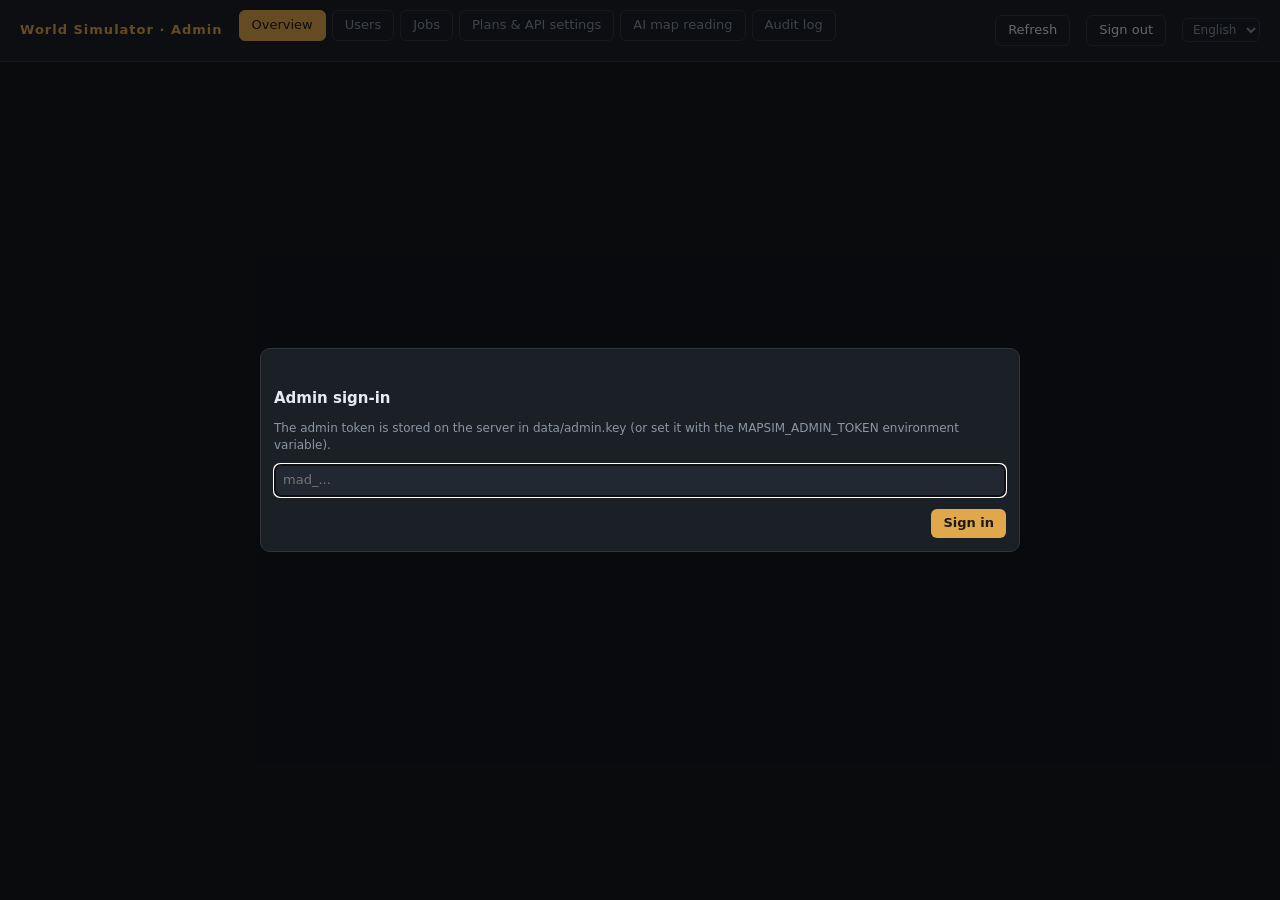
==== server/web/static/admin.html @ 15086daa "World simulation engine: terrain → climate → civilisation history - prep/: Python preprocessing (ter" ====
<!doctype html>
<html lang="en">
<head>
<meta charset="utf-8">
<meta name="viewport" content="width=device-width, initial-scale=1">
<title>管理后台</title>
<link rel="stylesheet" href="style.css">
</head>
<body class="console admin">
<header>
  <div class="brand">世界推演 · 管理后台</div>
  <nav class="tabs" id="tabs">
    <button data-tab="overview" class="on">概览</button>
    <button data-tab="tenants">用户</button>
    <button data-tab="jobs">任务</button>
    <button data-tab="settings">套餐与接口配置</button>
    <button data-tab="ai">AI 识图</button>
    <button data-tab="audit">审计日志</button>
  </nav>
  <div class="spacer"></div>
  <span class="muted" id="gen"></span>
  <button class="ghost" id="btnRefresh">刷新</button>
  <button class="ghost" id="btnLogout">退出</button>
  <span id="langSlot"></span>
</header>
<main>
  <section id="tab-overview"></section>
  <section id="tab-tenants" hidden></section>
  <section id="tab-jobs" hidden></section>
  <section id="tab-settings" hidden></section>
  <section id="tab-ai" hidden></section>
  <section id="tab-audit" hidden></section>
</main>
<dialog id="tenantDlg"><div id="tenantBody"></div></dialog>
<dialog id="newTenantDlg">
  <form method="dialog" class="form" id="newTenantForm" style="min-width:min(520px,90vw)">
    <h2 class="full" style="margin:0">新建用户</h2>
    <label>名称</label><input name="name" required>
    <label>邮箱</label><input name="email" type="email">
    <label>套餐</label><select name="plan"></select>
    <label>备注</label><input name="note">
    <div class="full dlgBtns"><button value="cancel" class="ghost" formnovalidate>取消</button><button value="ok">创建</button></div>
  </form>
</dialog>
<script type="module" src="admin.js"></script>
</body>
</html>
---- server/web/static/style.css ----
:root {
  --bg: #14181d; --panel: #1b2027; --panel2: #222832; --line: #2e3540; --text: #dfe3e8; --muted: #8b95a3;
  --accent: #e0a84a; --accent2: #5aa0d8;
}
* { box-sizing: border-box; }
html, body { margin: 0; height: 100%; background: var(--bg); color: var(--text);
  font: 13px/1.45 system-ui, -apple-system, "PingFang SC", "Noto Sans CJK SC", "Microsoft YaHei", sans-serif; }
button, select, input { font: inherit; color: inherit; }
button { background: var(--accent); color: #1a1a1a; border: 0; border-radius: 6px; padding: 5px 12px; cursor: pointer; font-weight: 600; }
button.ghost { background: transparent; color: var(--text); border: 1px solid var(--line); font-weight: 500; }
button:hover { filter: brightness(1.1); }
select { background: var(--panel2); border: 1px solid var(--line); border-radius: 6px; padding: 3px 6px; }
body { display: grid; grid-template-rows: 44px 1fr auto; }
#top { display: flex; align-items: center; gap: 16px; padding: 0 14px; background: var(--panel); border-bottom: 1px solid var(--line); }
.brand { font-weight: 700; letter-spacing: 1px; color: var(--accent); }
.status { color: var(--muted); font-size: 12px; }
.spacer { flex: 1; }
#main { display: grid; grid-template-columns: 230px 1fr auto; min-height: 0; }
#left { background: var(--panel); border-right: 1px solid var(--line); overflow-y: auto; padding: 8px 10px 20px; }
#left h3 { font-size: 12px; color: var(--muted); margin: 10px 0 6px; font-weight: 600; letter-spacing: 1px; }
.lgroup { margin-bottom: 4px; }
.lgroup > .gname { cursor: pointer; padding: 4px 4px; color: #c6ccd4; font-weight: 600; user-select: none; display: flex; justify-content: space-between; }
.lgroup > .gname::after { content: '▸'; color: var(--muted); }
.lgroup.open > .gname::after { content: '▾'; }
.lgroup .items { display: none; padding-left: 4px; }
.lgroup.open .items { display: block; }
.litem { display: block; padding: 3px 8px; border-radius: 5px; cursor: pointer; color: #b7bec8; }
.litem:hover { background: var(--panel2); }
.litem.on { background: #3a3122; color: var(--accent); font-weight: 600; }
.chk { display: flex; gap: 6px; align-items: center; padding: 2px 4px; color: #b7bec8; cursor: pointer; }
#center { position: relative; min-width: 0; min-height: 0; overflow: hidden; }
#map { width: 100%; height: 100%; display: block; cursor: crosshair; }
#map.drag { cursor: grabbing; }
#legend { position: absolute; left: 12px; bottom: 12px; background: rgba(20,24,29,0.88); border: 1px solid var(--line);
  border-radius: 8px; padding: 8px 10px; max-width: 330px; max-height: 45%; overflow-y: auto; font-size: 12px; }
#legend .bar { height: 10px; border-radius: 3px; margin: 4px 0 2px; width: 220px; }
#legend .ticks { display: flex; justify-content: space-between; color: var(--muted); width: 220px; }
#legend .cat { display: grid; grid-template-columns: repeat(2, auto); gap: 2px 12px; }
#legend .sw { display: inline-block; width: 10px; height: 10px; border-radius: 2px; margin-right: 5px; vertical-align: -1px; }
#legend .pl { display: flex; justify-content: space-between; gap: 10px; cursor: pointer; padding: 1px 2px; border-radius: 3px; }
#legend .pl:hover { background: var(--panel2); }
#legend .pl .n { color: var(--muted); }
#layerTitle { position: absolute; left: 12px; top: 10px; background: rgba(20,24,29,0.85); padding: 6px 10px; border-radius: 8px;
  border: 1px solid var(--line); max-width: 60%; }
#layerTitle b { color: var(--accent); }
#layerTitle .d { color: var(--muted); font-size: 12px; }
#loading { position: absolute; inset: 0; display: flex; align-items: center; justify-content: center; color: var(--muted); font-size: 16px; pointer-events: none; }
#tooltip { position: absolute; pointer-events: none; background: rgba(17,20,25,0.96); border: 1px solid #3b4350; border-radius: 8px;
  padding: 8px 10px; width: 290px; font-size: 12px; box-shadow: 0 6px 24px rgba(0,0,0,0.4); z-index: 10; }
#tooltip .h { font-weight: 600; color: #fff; }
#tooltip .sub { color: var(--muted); }
#tooltip .sec { border-top: 1px solid var(--line); margin-top: 6px; padding-top: 5px; }
#tooltip .sec .t { color: var(--accent2); font-weight: 600; margin-bottom: 2px; }
#tooltip .sec.main .t { color: var(--accent); }
#tooltip .one { color: #b7bec8; white-space: nowrap; overflow: hidden; text-overflow: ellipsis; }
.row { display: grid; grid-template-columns: 74px 1fr 68px; align-items: center; gap: 6px; }
.row .bar { height: 7px; background: #2a3039; border-radius: 4px; overflow: hidden; }
.row .bar i { display: block; height: 100%; background: var(--accent2); }
.row .v { text-align: right; color: #c6ccd4; font-variant-numeric: tabular-nums; }
.dot { display: inline-block; width: 10px; height: 10px; border-radius: 50%; vertical-align: -1px; margin-right: 4px; border: 1px solid rgba(255,255,255,0.4); }
#right { width: 360px; background: var(--panel); border-left: 1px solid var(--line); overflow-y: auto; }
.rhead { display: flex; justify-content: space-between; align-items: center; padding: 8px 12px; border-bottom: 1px solid var(--line); font-weight: 600; position: sticky; top: 0; background: var(--panel); z-index: 2; }
#inspBody { padding: 8px 12px 30px; }
#inspBody h4 { margin: 14px 0 6px; font-size: 12px; color: var(--muted); letter-spacing: 1px; }
.card { background: var(--panel2); border-radius: 8px; padding: 8px 10px; margin-bottom: 6px; }
.kv { display: grid; grid-template-columns: 90px 1fr; gap: 2px 8px; }
.kv .k { color: var(--muted); }
.chain { list-style: none; margin: 0; padding: 0; }
.chain li { padding: 3px 6px; border-left: 2px solid var(--accent); margin-left: 6px; cursor: pointer; }
.chain li:hover { background: var(--panel2); }
.chain li.root { border-color: #d8584a; font-weight: 600; }
.fam { background: var(--panel2); border-radius: 6px; padding: 6px 8px; margin-bottom: 5px; }
.fam .top { display: flex; justify-content: space-between; color: #c6ccd4; }
.fam .top .m { color: var(--muted); font-size: 11px; }
.fam .trs { display: grid; grid-template-columns: repeat(4, 1fr); gap: 3px 8px; margin-top: 4px; }
.tr { font-size: 11px; color: var(--muted); }
.tr .b { position: relative; height: 5px; background: #2a3039; border-radius: 3px; margin-top: 1px; }
.tr .b i { position: absolute; left: 0; top: 0; bottom: 0; background: var(--accent2); border-radius: 3px; }
.tr .b u { position: absolute; top: -2px; width: 2px; height: 9px; background: #fff; opacity: .7; }
.muted { color: var(--muted); }
#bottom { background: var(--panel); border-top: 1px solid var(--line); display: grid; grid-template-columns: auto 1fr 300px; gap: 12px; padding: 8px 12px; align-items: center; }
.controls { display: flex; gap: 6px; align-items: center; }
.controls button { width: 34px; padding: 5px 0; }
#yearLabel { font-weight: 700; font-size: 16px; min-width: 110px; color: var(--accent); margin-left: 8px; font-variant-numeric: tabular-nums; }
.timeline { display: flex; flex-direction: column; gap: 4px; min-width: 0; }
#slider { width: 100%; accent-color: var(--accent); }
#charts { width: 100%; height: 64px; cursor: pointer; }
#events { height: 84px; overflow-y: auto; font-size: 12px; color: #b7bec8; border-left: 1px solid var(--line); padding-left: 10px; }
#events .ev { white-space: nowrap; overflow: hidden; text-overflow: ellipsis; }
#events .y { color: var(--muted); margin-right: 6px; font-variant-numeric: tabular-nums; }
dialog { background: var(--panel); color: var(--text); border: 1px solid var(--line); border-radius: 10px; width: min(760px, 94vw); max-height: 88vh; }
dialog::backdrop { background: rgba(0,0,0,0.55); }
dialog h2 { margin: 0 0 4px; font-size: 16px; }
.hint { color: var(--muted); font-size: 12px; margin: 0 0 10px; }
#paramForm { display: grid; grid-template-columns: 1fr 1fr; gap: 6px 18px; max-height: 60vh; overflow-y: auto; }
#paramForm .pg { grid-column: 1 / -1; color: var(--accent); font-weight: 600; margin-top: 8px; border-bottom: 1px solid var(--line); }
#paramForm label { display: grid; grid-template-columns: 1fr 110px; align-items: center; gap: 6px; }
#paramForm label span small { display: block; color: var(--muted); font-size: 11px; }
#paramForm input { background: var(--panel2); border: 1px solid var(--line); border-radius: 5px; padding: 3px 6px; width: 110px; }
.dlgBtns { display: flex; justify-content: flex-end; gap: 8px; margin-top: 12px; }
@media (max-width: 900px) {
  #main { grid-template-columns: 1fr; }
  #left { display: none; }
  #bottom { grid-template-columns: 1fr; }
  #events { display: none; }
  #right { position: absolute; right: 0; top: 44px; bottom: 0; width: min(360px, 100vw); z-index: 20; }
}

/* ---- 通用补充 ---- */
a.btnlink { display: inline-block; padding: 5px 12px; border: 1px solid var(--line); border-radius: 6px; color: var(--text); text-decoration: none; }
a.btnlink:hover { background: var(--panel2); }
dialog.keydlg input { background: var(--panel2); border: 1px solid var(--line); border-radius: 6px; padding: 6px 8px; color: var(--text); }

/* ---- 控制台 ---- */
body.console { display: block; overflow-y: auto; }
.console header { display: flex; align-items: center; gap: 16px; padding: 10px 20px; background: var(--panel); border-bottom: 1px solid var(--line); position: sticky; top: 0; z-index: 5; }
.console main { max-width: 1180px; margin: 0 auto; padding: 18px 20px 60px; }
.console h2 { font-size: 15px; margin: 26px 0 10px; color: #e7eaee; display: flex; align-items: center; gap: 10px; }
.console h2 .muted { font-weight: 400; font-size: 12px; }
.acct { display: flex; gap: 18px; align-items: center; flex-wrap: wrap; color: var(--muted); }
.acct b { color: var(--text); }
.meter { width: 160px; height: 8px; background: var(--panel2); border-radius: 4px; overflow: hidden; display: inline-block; vertical-align: middle; }
.meter i { display: block; height: 100%; background: var(--accent); }
.grid { display: grid; grid-template-columns: repeat(auto-fill, minmax(330px, 1fr)); gap: 14px; }
.wcard { background: var(--panel); border: 1px solid var(--line); border-radius: 10px; overflow: hidden; display: flex; flex-direction: column; }
.wcard .thumb { height: 150px; background: #0f1317 center / contain no-repeat; border-bottom: 1px solid var(--line); display: flex; align-items: center; justify-content: center; color: var(--muted); }
.wcard .body { padding: 10px 12px; display: flex; flex-direction: column; gap: 6px; flex: 1; }
.wcard .title { font-weight: 600; display: flex; justify-content: space-between; gap: 8px; }
.wcard .meta { color: var(--muted); font-size: 12px; }
.wcard .acts { display: flex; gap: 6px; flex-wrap: wrap; margin-top: auto; padding-top: 6px; }
.wcard .acts button, .wcard .acts a { font-size: 12px; padding: 4px 10px; }
.tag { font-size: 11px; padding: 1px 7px; border-radius: 10px; background: var(--panel2); color: var(--muted); white-space: nowrap; }
.tag.ready, .tag.succeeded { background: #1f3a2a; color: #7fd6a0; }
.tag.prepping, .tag.running, .tag.queued { background: #3a3122; color: var(--accent); }
.tag.failed, .tag.cancelled { background: #3a2222; color: #e88; }
.panel { background: var(--panel); border: 1px solid var(--line); border-radius: 10px; padding: 14px 16px; }
.form { display: grid; grid-template-columns: 140px 1fr; gap: 8px 14px; align-items: center; }
.form label { color: var(--muted); }
.form input, .form select, .form textarea { background: var(--panel2); border: 1px solid var(--line); border-radius: 6px; padding: 6px 8px; color: var(--text); width: 100%; }
.form textarea { min-height: 120px; font: 12px/1.4 ui-monospace, SFMono-Regular, Menlo, monospace; }
.form .row4 { display: grid; grid-template-columns: repeat(4, 1fr); gap: 6px; }
.form .hint { grid-column: 2; margin: -4px 0 0; }
.form .full { grid-column: 1 / -1; }
table.jobs { width: 100%; border-collapse: collapse; font-size: 12px; }
table.jobs th, table.jobs td { text-align: left; padding: 7px 8px; border-bottom: 1px solid var(--line); vertical-align: top; }
table.jobs th { color: var(--muted); font-weight: 500; }
table.jobs td .bar { height: 5px; background: var(--panel2); border-radius: 3px; margin-top: 4px; width: 140px; }
table.jobs td .bar i { display: block; height: 100%; background: var(--accent); border-radius: 3px; }
table.jobs a { color: var(--accent2); }
code.key { background: var(--panel2); padding: 2px 6px; border-radius: 4px; }
.tabs { display: flex; gap: 6px; margin-bottom: 10px; }
.tabs button { background: transparent; border: 1px solid var(--line); color: var(--muted); font-weight: 500; }
.tabs button.on { color: #1a1a1a; background: var(--accent); border-color: var(--accent); }
.err { color: #e88; }
.console header { flex-wrap: wrap; }
.console header .btnlink, .console header button { white-space: nowrap; }
.console .brand { white-space: nowrap; }
@media (max-width: 700px) {
  .form { grid-template-columns: 1fr; }
  .form .hint { grid-column: 1; }
  .form .row4 { grid-template-columns: 1fr 1fr; }
}
#top button, #top .btnlink, #top .brand { white-space: nowrap; }

/* ---- 管理后台 ---- */
.kpis { display: grid; grid-template-columns: repeat(auto-fill, minmax(170px, 1fr)); gap: 12px; }
.kpi { background: var(--panel); border: 1px solid var(--line); border-radius: 10px; padding: 12px 14px; }
.kpi .v { font-size: 22px; font-weight: 700; color: #f0f2f4; font-variant-numeric: tabular-nums; }
.kpi .l { color: var(--muted); font-size: 12px; margin-top: 2px; }
.kpi .s { color: var(--muted); font-size: 11px; margin-top: 4px; }
.cols2 { display: grid; grid-template-columns: 2fr 1fr; gap: 14px; }
@media (max-width: 900px) { .cols2 { grid-template-columns: 1fr; } }
svg.chart { width: 100%; height: 220px; display: block; }
svg.chart text { fill: var(--muted); font-size: 10px; }
.legend-inline { display: flex; gap: 14px; color: var(--muted); font-size: 12px; margin-bottom: 6px; }
.legend-inline i { display: inline-block; width: 10px; height: 10px; border-radius: 2px; margin-right: 5px; vertical-align: -1px; }
.toolbar { display: flex; gap: 8px; align-items: center; flex-wrap: wrap; margin-bottom: 10px; }
.toolbar input, .toolbar select { background: var(--panel2); border: 1px solid var(--line); border-radius: 6px; padding: 5px 8px; color: var(--text); }
table.jobs tr.click { cursor: pointer; }
table.jobs tr.click:hover td { background: var(--panel2); }
.pill { font-size: 11px; padding: 1px 7px; border-radius: 10px; background: #2f3a4a; color: #9cc3ef; }
.pill.paid { background: #3a3122; color: var(--accent); }
table.plans input { background: var(--panel2); border: 1px solid var(--line); border-radius: 5px; padding: 3px 6px; color: var(--text); width: 100%; min-width: 70px; }
.newkey { background: #1f3a2a; border: 1px solid #2f5a3f; border-radius: 8px; padding: 10px; margin: 8px 0; word-break: break-all; }
.bars { display: flex; gap: 4px; align-items: flex-end; height: 80px; }
.bars div { flex: 1; background: var(--accent2); border-radius: 3px 3px 0 0; min-height: 2px; position: relative; }
.bars div span { position: absolute; bottom: -16px; left: 0; right: 0; text-align: center; font-size: 10px; color: var(--muted); }
#tenantDlg { width: min(900px, 96vw); }
/* 控制台：AI 识图预填 */
.aiResult { display: flex; gap: 16px; align-items: flex-start; flex-wrap: wrap; background: var(--panel2); border: 1px solid var(--line); border-radius: 8px; padding: 10px 12px; }
.aiResult canvas { max-width: min(360px, 100%); border-radius: 4px; background: #000; }
.aiResult .sum { flex: 1; min-width: 240px; font-size: 13px; line-height: 1.7; }
.aiResult .sw { display: inline-block; width: 12px; height: 12px; border-radius: 2px; vertical-align: -1px; border: 1px solid var(--line); margin-right: 4px; }
.aiResult .warn { color: #e0b86a; }
.bandResult img { max-width: min(420px, 100%); border-radius: 4px; image-rendering: pixelated; align-self: flex-start; }
.bandResult table { border-collapse: collapse; font-size: 12px; margin-top: 6px; }
.bandResult td, .bandResult th { padding: 2px 8px 2px 0; text-align: left; white-space: nowrap; }
.bandResult th { color: var(--muted); font-weight: normal; }
.bandResult input { width: 80px; padding: 2px 4px; }
.bandResult .conf { display: inline-block; width: 40px; height: 6px; background: var(--line); border-radius: 3px; vertical-align: 1px; overflow: hidden; }
.bandResult .conf i { display: block; height: 100%; background: #4fd18b; }
.form .aiFilled { border-color: #5aa0d8; box-shadow: 0 0 0 1px #5aa0d8 inset; }
[hidden] { display: none !important; }
.langsel { background: transparent; color: var(--muted); border: 1px solid var(--line); border-radius: 6px; padding: 3px 6px; font-size: 12px; cursor: pointer; }
.langsel:hover { color: var(--text); }
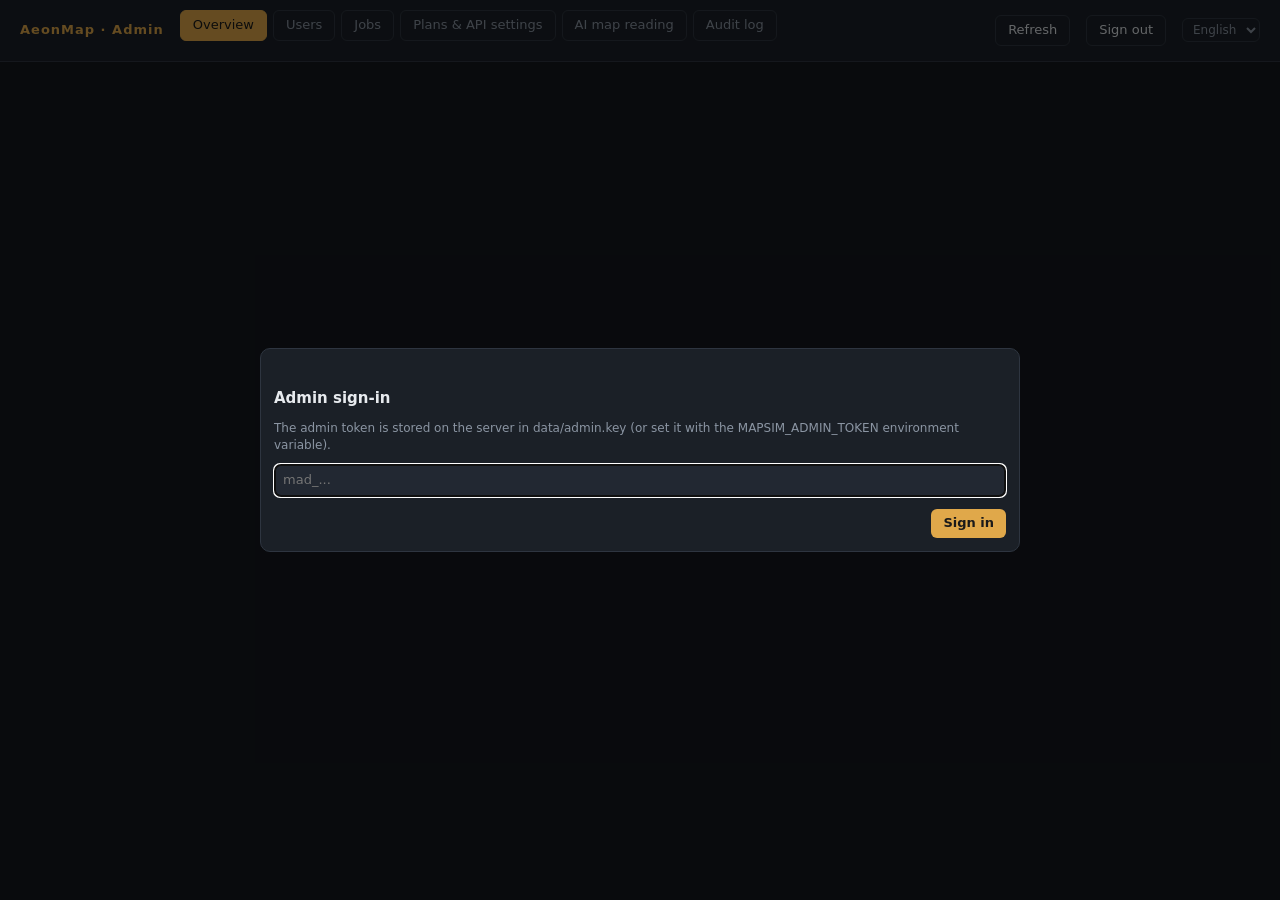
==== commit 19ee0dc8: "Rebrand to AeonMap and add deployment for aeonmap.novakitestudio.com - Product name AeonMap in page " ====
--- a/server/web/static/admin.html
+++ b/server/web/static/admin.html
@@ -3,12 +3,12 @@
 <head>
 <meta charset="utf-8">
 <meta name="viewport" content="width=device-width, initial-scale=1">
-<title>管理后台</title>
+<title>AeonMap · 管理后台</title>
 <link rel="stylesheet" href="style.css">
 </head>
 <body class="console admin">
 <header>
-  <div class="brand">世界推演 · 管理后台</div>
+  <div class="brand">AeonMap · 管理后台</div>
   <nav class="tabs" id="tabs">
     <button data-tab="overview" class="on">概览</button>
     <button data-tab="tenants">用户</button>
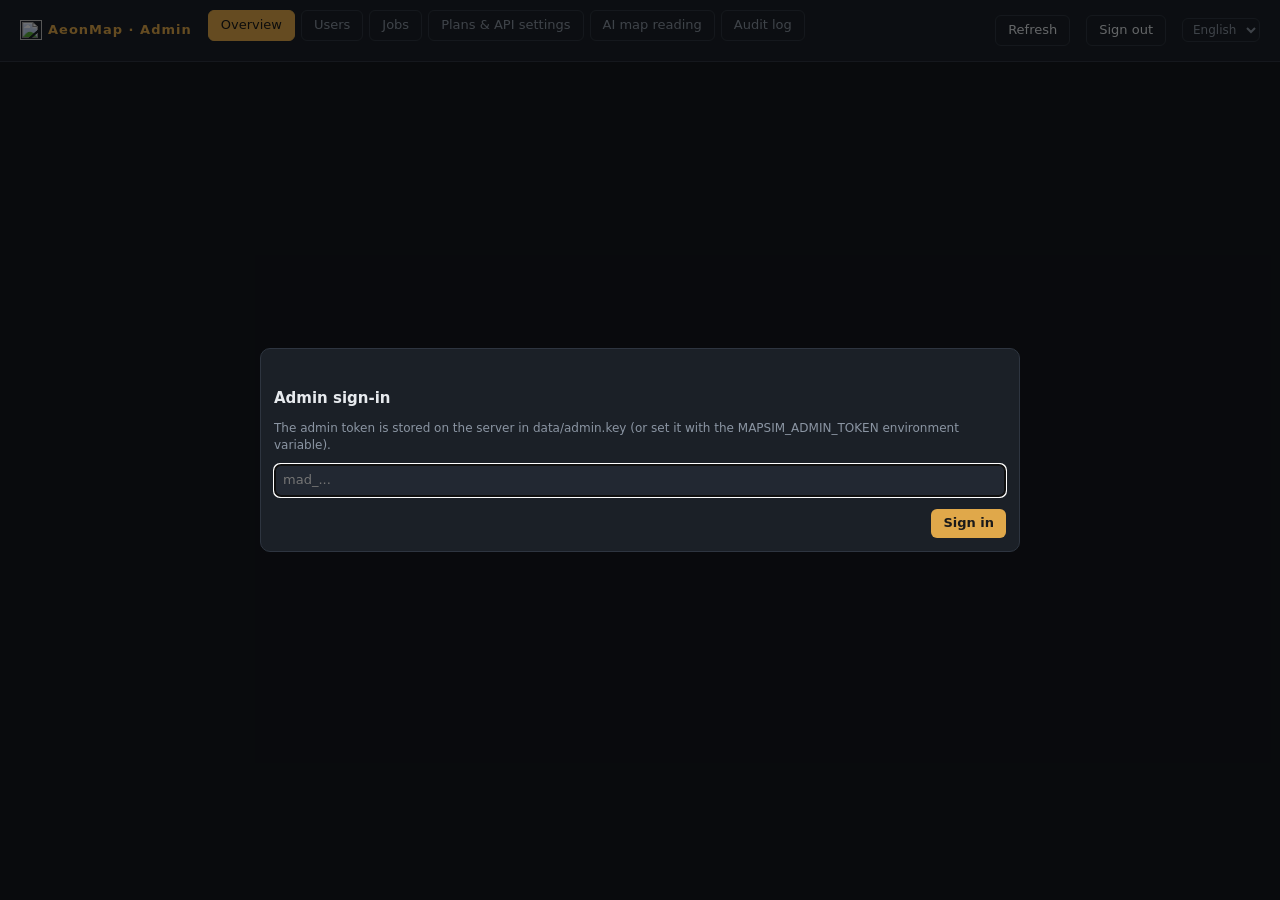
==== commit 158edc63: "Add AeonMap logo and icons - brand/icon.svg (app icon) and brand/mark.svg (nav mark): a globe with a" ====
--- a/server/web/static/admin.html
+++ b/server/web/static/admin.html
@@ -3,12 +3,14 @@
 <head>
 <meta charset="utf-8">
 <meta name="viewport" content="width=device-width, initial-scale=1">
+<link rel="icon" href="/brand/icon.svg" type="image/svg+xml">
+<link rel="apple-touch-icon" href="/brand/apple-touch-icon.png">
 <title>AeonMap · 管理后台</title>
 <link rel="stylesheet" href="style.css">
 </head>
 <body class="console admin">
 <header>
-  <div class="brand">AeonMap · 管理后台</div>
+  <div class="brand"><img src="/brand/mark.svg" alt="">AeonMap · 管理后台</div>
   <nav class="tabs" id="tabs">
     <button data-tab="overview" class="on">概览</button>
     <button data-tab="tenants">用户</button>
--- a/server/web/static/style.css
+++ b/server/web/static/style.css
@@ -12,7 +12,8 @@
 select { background: var(--panel2); border: 1px solid var(--line); border-radius: 6px; padding: 3px 6px; }
 body { display: grid; grid-template-rows: 44px 1fr auto; }
 #top { display: flex; align-items: center; gap: 16px; padding: 0 14px; background: var(--panel); border-bottom: 1px solid var(--line); }
-.brand { font-weight: 700; letter-spacing: 1px; color: var(--accent); }
+.brand { display: inline-flex; align-items: center; gap: 6px; font-weight: 700; letter-spacing: 1px; color: var(--accent); }
+.brand img { width: 22px; height: 20px; }
 .status { color: var(--muted); font-size: 12px; }
 .spacer { flex: 1; }
 #main { display: grid; grid-template-columns: 230px 1fr auto; min-height: 0; }
@@ -203,3 +204,23 @@
 [hidden] { display: none !important; }
 .langsel { background: transparent; color: var(--muted); border: 1px solid var(--line); border-radius: 6px; padding: 3px 6px; font-size: 12px; cursor: pointer; }
 .langsel:hover { color: var(--text); }
+
+/* 环境分析模式(未演化)：没有时间轴 */
+body.worldmode #bottom { display: none; }
+body.worldmode #optBorders, body.worldmode #optLabels { display: none; }
+body.worldmode label.chk:has(#optBorders), body.worldmode label.chk:has(#optLabels) { display: none; }
+#overview { font-size: 12px; }
+#overview .ovk { margin: 2px 0; }
+#overview .ovh { color: var(--muted); font-size: 11px; margin: 10px 0 3px; }
+#overview .ovrow { display: grid; grid-template-columns: 1fr 44px 42px; gap: 4px; align-items: center; margin: 1px 0; }
+#overview .ovrow > span:first-child { white-space: nowrap; overflow: hidden; text-overflow: ellipsis; }
+#overview .ovbar { height: 5px; background: var(--panel2); border-radius: 3px; overflow: hidden; }
+#overview .ovbar i { display: block; height: 100%; }
+#overview .n { text-align: right; color: var(--muted); }
+#overview .sw { display: inline-block; width: 9px; height: 9px; border-radius: 2px; margin-right: 4px; vertical-align: -1px; }
+#overview .ovex a { display: block; color: var(--text); }
+svg.climo { width: 100%; height: auto; font-size: 10px; fill: var(--muted); }
+a.btnlink.primary { background: var(--accent); border-color: var(--accent); color: #1a1408; font-weight: 600; }
+a.btnlink.primary:hover { filter: brightness(1.08); background: var(--accent); }
+.trialbar { display: flex; gap: 12px; align-items: center; flex-wrap: wrap; margin: 14px 0 0; padding: 10px 14px; border: 1px solid var(--accent);
+  border-radius: 8px; background: color-mix(in srgb, var(--accent) 10%, transparent); font-size: 14px; }
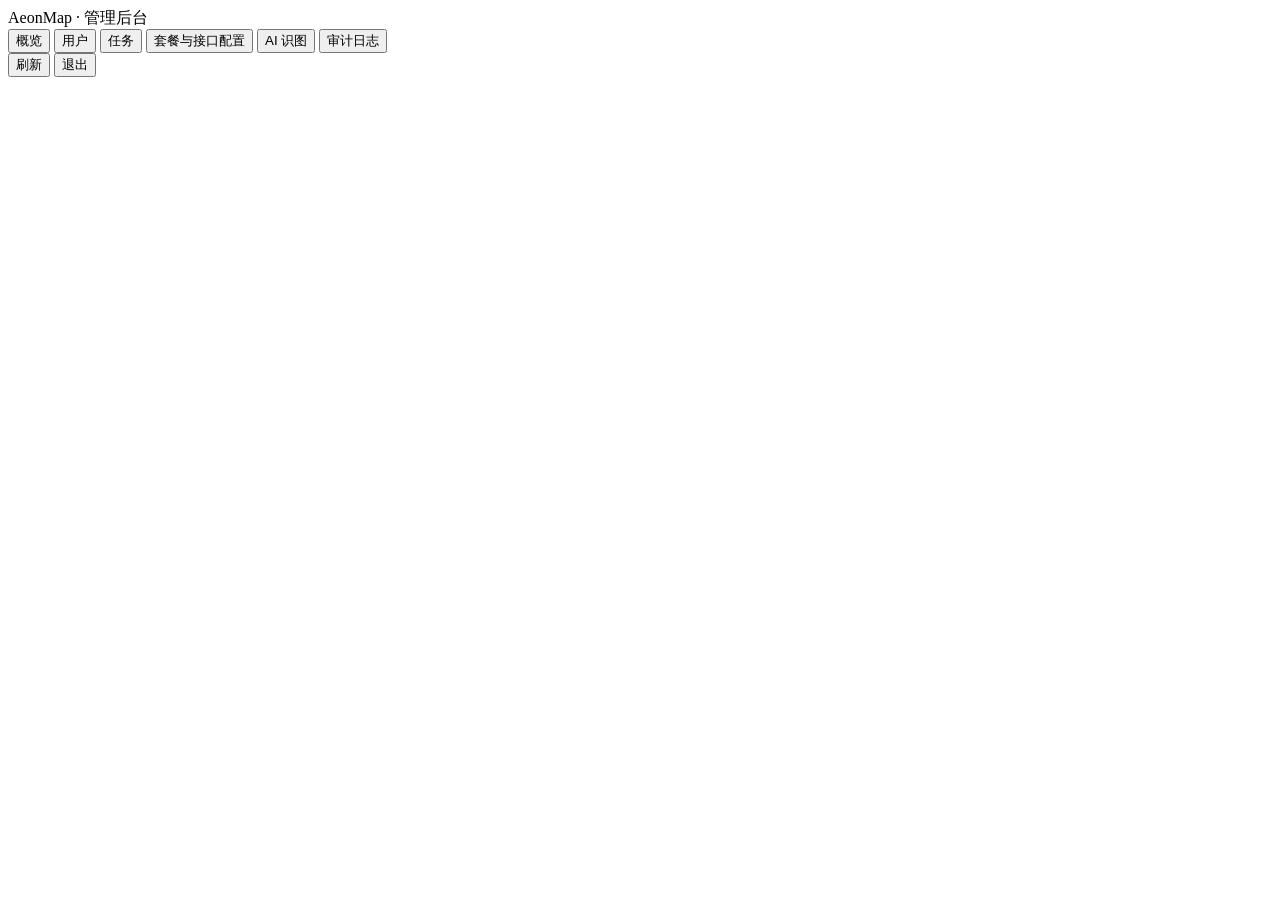
==== commit 570d040f: "Serve admin console from a secret path instead of /admin.html - Admin page at /<path>/ and admin API" ====
--- a/server/web/static/admin.html
+++ b/server/web/static/admin.html
@@ -2,6 +2,8 @@
 <html lang="en">
 <head>
 <meta charset="utf-8">
+<base href="/">
+<meta name="robots" content="noindex, nofollow">
 <meta name="viewport" content="width=device-width, initial-scale=1">
 <link rel="icon" href="/brand/icon.svg" type="image/svg+xml">
 <link rel="apple-touch-icon" href="/brand/apple-touch-icon.png">
